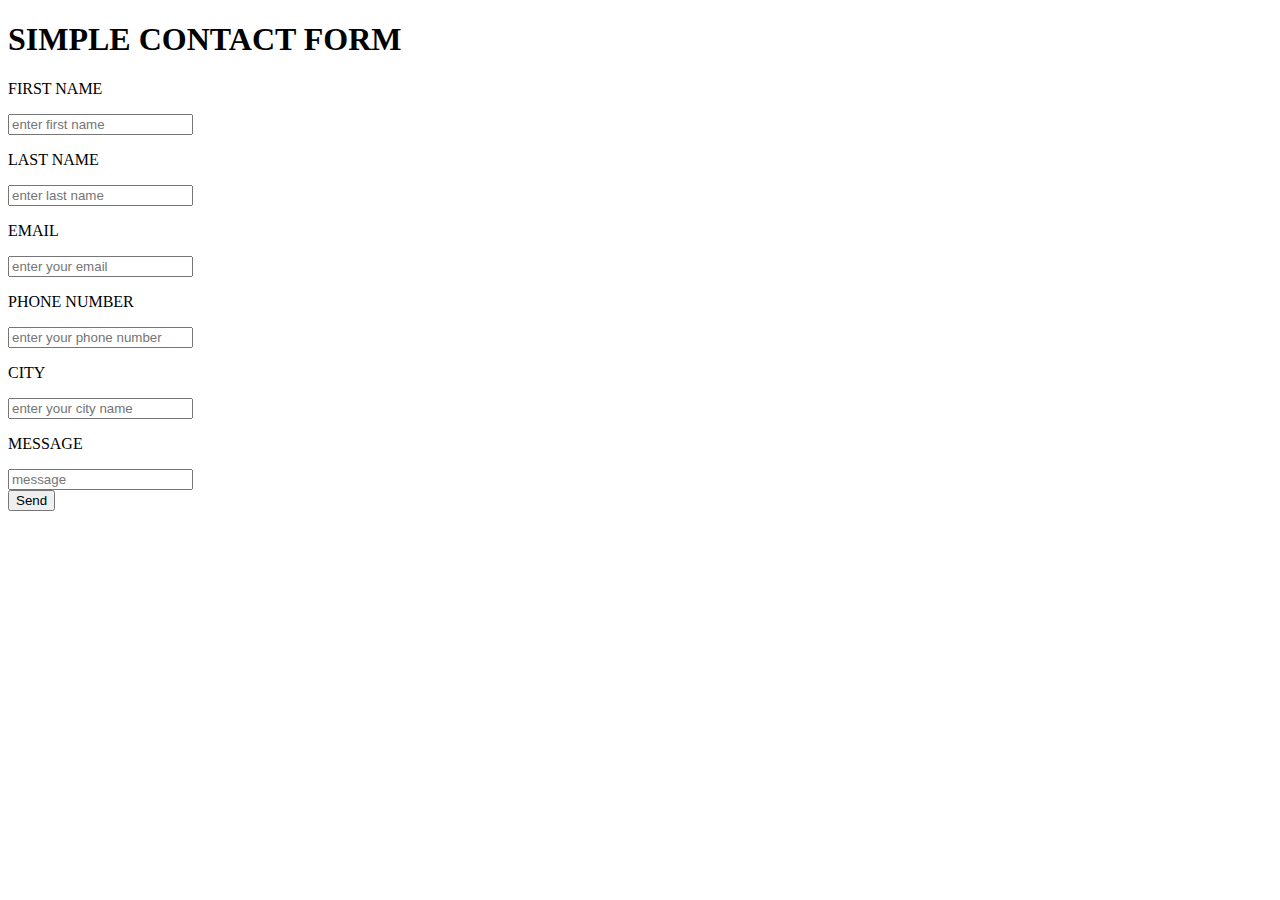
==== index.html @ 0fbeed6b "upload new file" ====
<!DOCTYPE html>
<html lang="en">
<head>
    <meta charset="UTF-8">
    <meta http-equiv="X-UA-Compatible" content="IE=edge">
    <meta name="viewport" content="width=device-width, initial-scale=1.0">
    <title>CSS FORM</title>
</head>
<body>
    <div class="title">
    <h1><b>SIMPLE CONTACT FORM</b></h1>
    </div>
    <div>
        <form action="thankyou.html">
     <p class="first name">FIRST NAME</p>
     <input type="text" placeholder="enter first name" required></input>
    </div>
    <div>
      <p class="last name">LAST NAME</p>
      <input type="text" placeholder="enter last name" required></input>
    </div>
    <div>
        <p class="email">EMAIL</p>
        <input type="text" placeholder="enter your email" required></input>
    </div>
    <div>
        <p class="phone number">PHONE NUMBER</p>
        <input type="number" placeholder="enter your phone number" required></input>
    </div>
    <div>
        <p class="city">CITY</p>
        <input type="text" placeholder="enter your city name" required></input>
    </div>
    <div>
        <p class="message">MESSAGE</p>
        <input type="text" placeholder="message" optional></input>
    </div>
    <div>
        <button>Send</button>
    </div>
    </form>
</body>
</html>
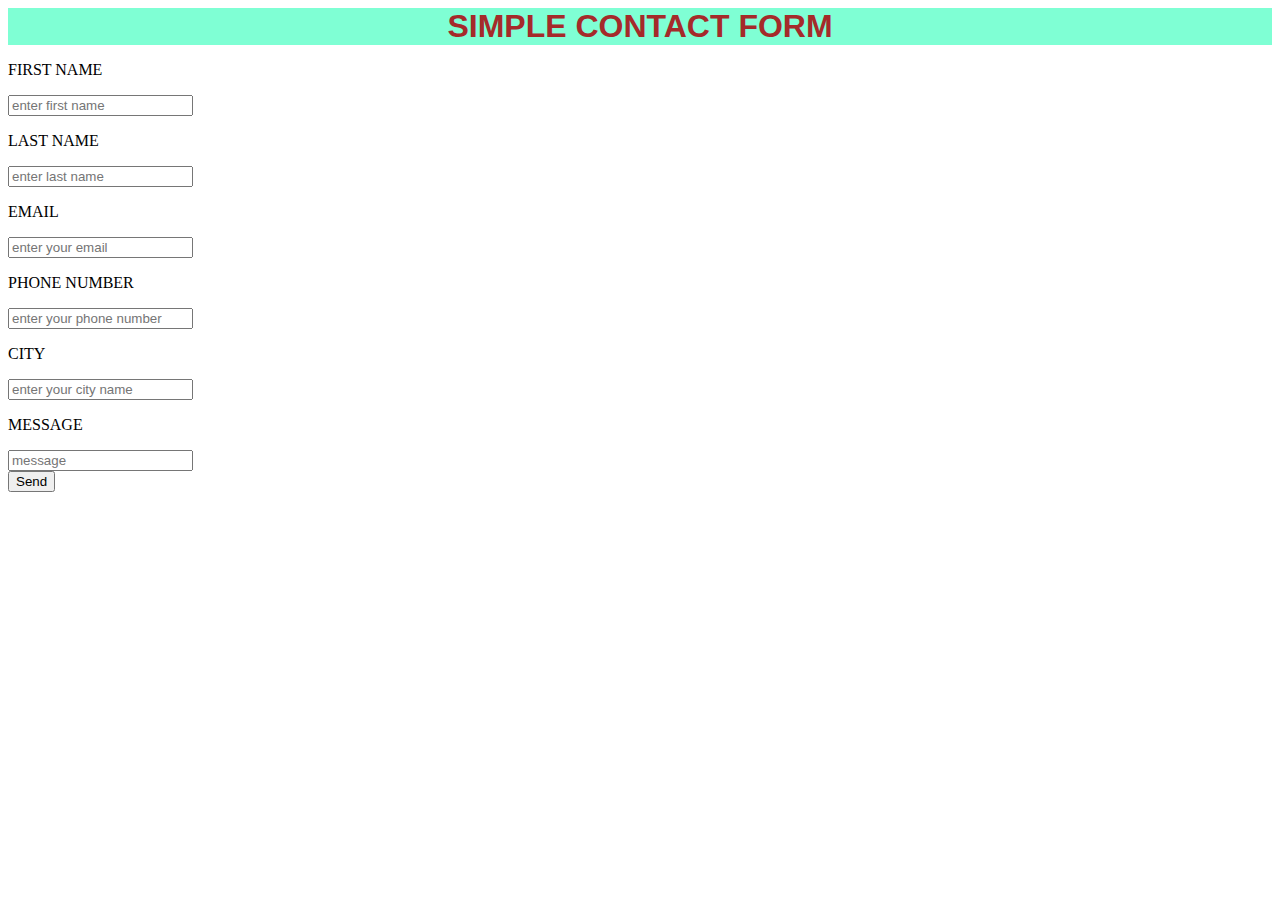
==== commit 71c05910: "upload new file" ====
--- a/index.html
+++ b/index.html
@@ -5,10 +5,11 @@
     <meta http-equiv="X-UA-Compatible" content="IE=edge">
     <meta name="viewport" content="width=device-width, initial-scale=1.0">
     <title>CSS FORM</title>
+    <link rel="stylesheet" href="style.css">
 </head>
 <body>
-    <div class="title">
-    <h1><b>SIMPLE CONTACT FORM</b></h1>
+    <div>
+    <h1 class="title"><b>SIMPLE CONTACT FORM</b></h1>
     </div>
     <div>
         <form action="thankyou.html">
--- a/style.css
+++ b/style.css
@@ -0,0 +1,9 @@
+.title{
+    color: brown;
+    text-align: center;
+    font-family: Arial, Helvetica, sans-serif;
+    margin: 0%;
+    background-color: aquamarine;
+    }
+
+
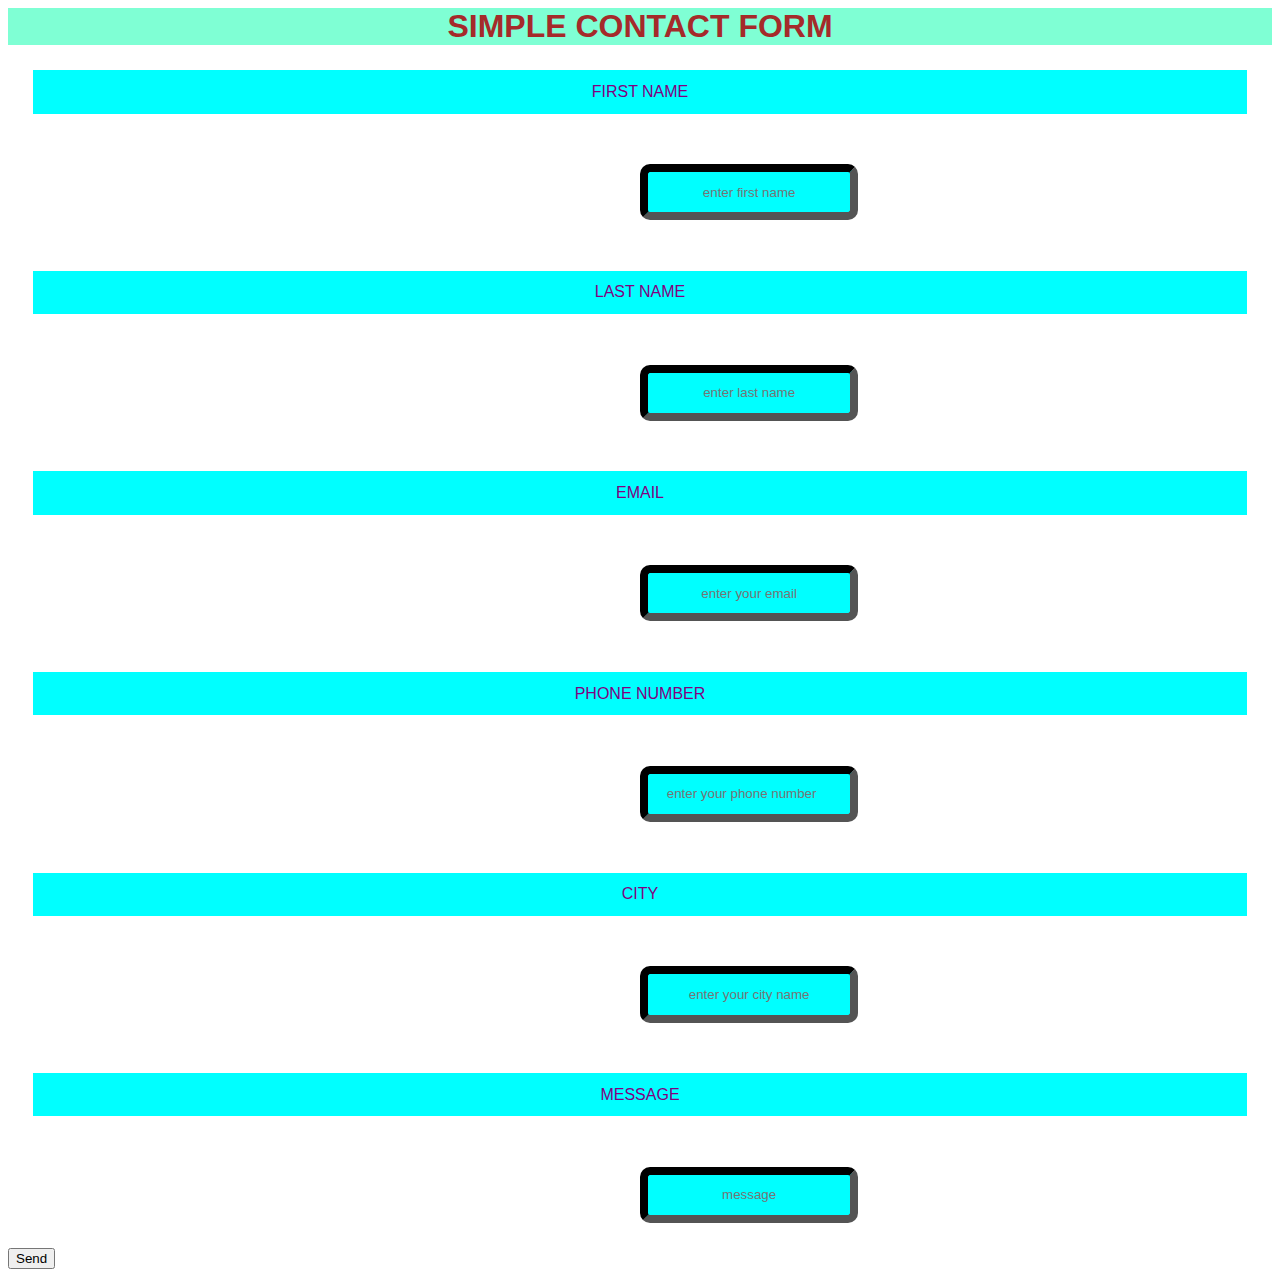
==== commit a41007e0: "upload new file" ====
--- a/index.html
+++ b/index.html
@@ -13,31 +13,31 @@
     </div>
     <div>
         <form action="thankyou.html">
-     <p class="first name">FIRST NAME</p>
-     <input type="text" placeholder="enter first name" required></input>
+     <p class="form">FIRST NAME</p>
+     <input class="name" type="text" placeholder="enter first name" required></input>
     </div>
     <div>
-      <p class="last name">LAST NAME</p>
-      <input type="text" placeholder="enter last name" required></input>
+      <p class="form">LAST NAME</p>
+      <input class="name" type="text" placeholder="enter last name" required></input>
     </div>
     <div>
-        <p class="email">EMAIL</p>
-        <input type="text" placeholder="enter your email" required></input>
+        <p class="form">EMAIL</p>
+        <input class="name" type="text" placeholder="enter your email" required></input>
     </div>
     <div>
-        <p class="phone number">PHONE NUMBER</p>
-        <input type="number" placeholder="enter your phone number" required></input>
+        <p class="form">PHONE NUMBER</p>
+        <input class="name" type="number" placeholder="enter your phone number" required></input>
     </div>
     <div>
-        <p class="city">CITY</p>
-        <input type="text" placeholder="enter your city name" required></input>
+        <p class="form">CITY</p>
+        <input class="name" type="text" placeholder="enter your city name" required></input>
     </div>
     <div>
-        <p class="message">MESSAGE</p>
-        <input type="text" placeholder="message" optional></input>
+        <p class="form">MESSAGE</p>
+        <input class="name" type="text" placeholder="message" optional></input>
     </div>
     <div>
-        <button>Send</button>
+        <button action="thankyou">Send</button>
     </div>
     </form>
 </body>
--- a/style.css
+++ b/style.css
@@ -6,4 +6,30 @@
     background-color: aquamarine;
     }
 
+.form{
+    color: purple;
+    text-align: center;
+    font-family: 'Gill Sans', 'Gill Sans MT', Calibri, 'Trebuchet MS', sans-serif;
+    margin: 2%;
+    background-color: aqua;
+    padding: 1%;
+}
 
+.name{
+    color: black;
+    text-align: center;
+    font-family: 'Segoe UI', Tahoma, Geneva, Verdana, sans-serif;
+    background-color: aqua;
+    border-radius: 10px;
+    border-color: black;
+    border-width: 8px;
+    margin-left: 50%;
+    margin-top: 2%;
+    margin-bottom: 2%;
+    padding: 1%;
+}
+.bg{
+    color: blue;
+}
+
+
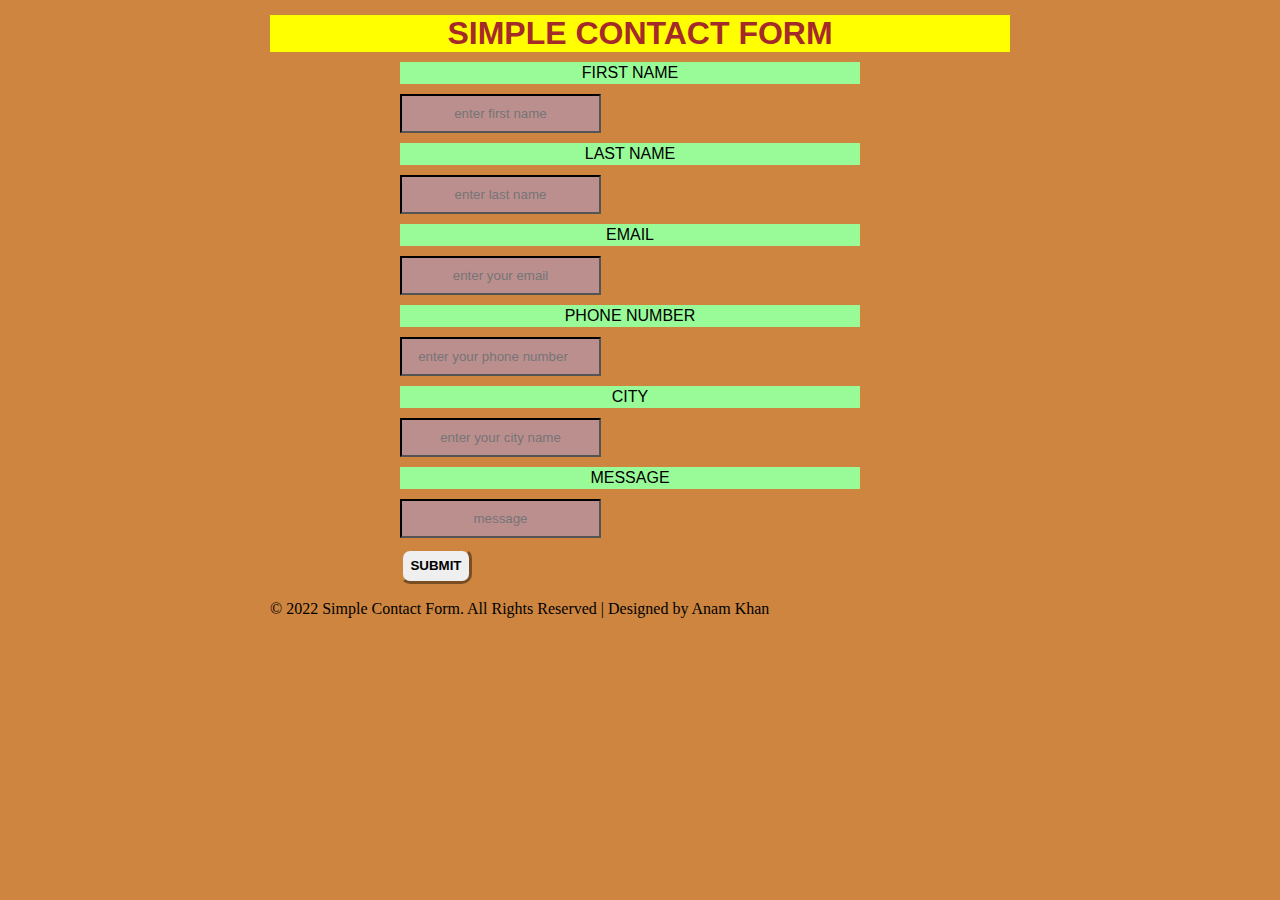
==== commit fc1590f7: "upload new file" ====
--- a/index.html
+++ b/index.html
@@ -8,11 +8,14 @@
     <link rel="stylesheet" href="style.css">
 </head>
 <body>
+    <section>
     <div>
     <h1 class="title"><b>SIMPLE CONTACT FORM</b></h1>
     </div>
     <div>
-        <form action="thankyou.html">
+    </section>
+    <section>
+        <form action="Submitted.html">
      <p class="form">FIRST NAME</p>
      <input class="name" type="text" placeholder="enter first name" required></input>
     </div>
@@ -37,8 +40,11 @@
         <input class="name" type="text" placeholder="message" optional></input>
     </div>
     <div>
-        <button action="thankyou">Send</button>
+        <button class="button"><b>SUBMIT</b></button>
     </div>
     </form>
+    </section>
+    <section><p>&copy 2022 Simple Contact Form. All Rights Reserved | Designed by Anam Khan
+    </p></section>
 </body>
 </html>--- a/style.css
+++ b/style.css
@@ -3,33 +3,41 @@
     text-align: center;
     font-family: Arial, Helvetica, sans-serif;
     margin: 0%;
-    background-color: aquamarine;
+    background-color: yellow;
     }
 
 .form{
-    color: purple;
+    color: black;
     text-align: center;
     font-family: 'Gill Sans', 'Gill Sans MT', Calibri, 'Trebuchet MS', sans-serif;
-    margin: 2%;
-    background-color: aqua;
-    padding: 1%;
+    margin: 10px 150px 0px 130px;
+    background-color: palegreen;
+    border-width: 3px;
+    padding: 2px;
 }
 
 .name{
     color: black;
     text-align: center;
     font-family: 'Segoe UI', Tahoma, Geneva, Verdana, sans-serif;
-    background-color: aqua;
-    border-radius: 10px;
+    background-color: rosybrown;
     border-color: black;
-    border-width: 8px;
-    margin-left: 50%;
-    margin-top: 2%;
-    margin-bottom: 2%;
-    padding: 1%;
+    border-width: 2px;
+    margin: 10px 150px 0px 130px; 
+    padding: 10px;
 }
-.bg{
-    color: blue;
-}
-
-
+    body{
+        background-color: peru;
+        margin: 5px 260px;
+        padding: 10px;
+        background-position: center;
+    }
+     
+    .button{
+        margin: 10px 150px 0px 130px;
+        text-align: center;
+        padding: 1%;
+        border-width: 3px;
+        border-color: peru;
+        border-radius: 10px;
+    }
